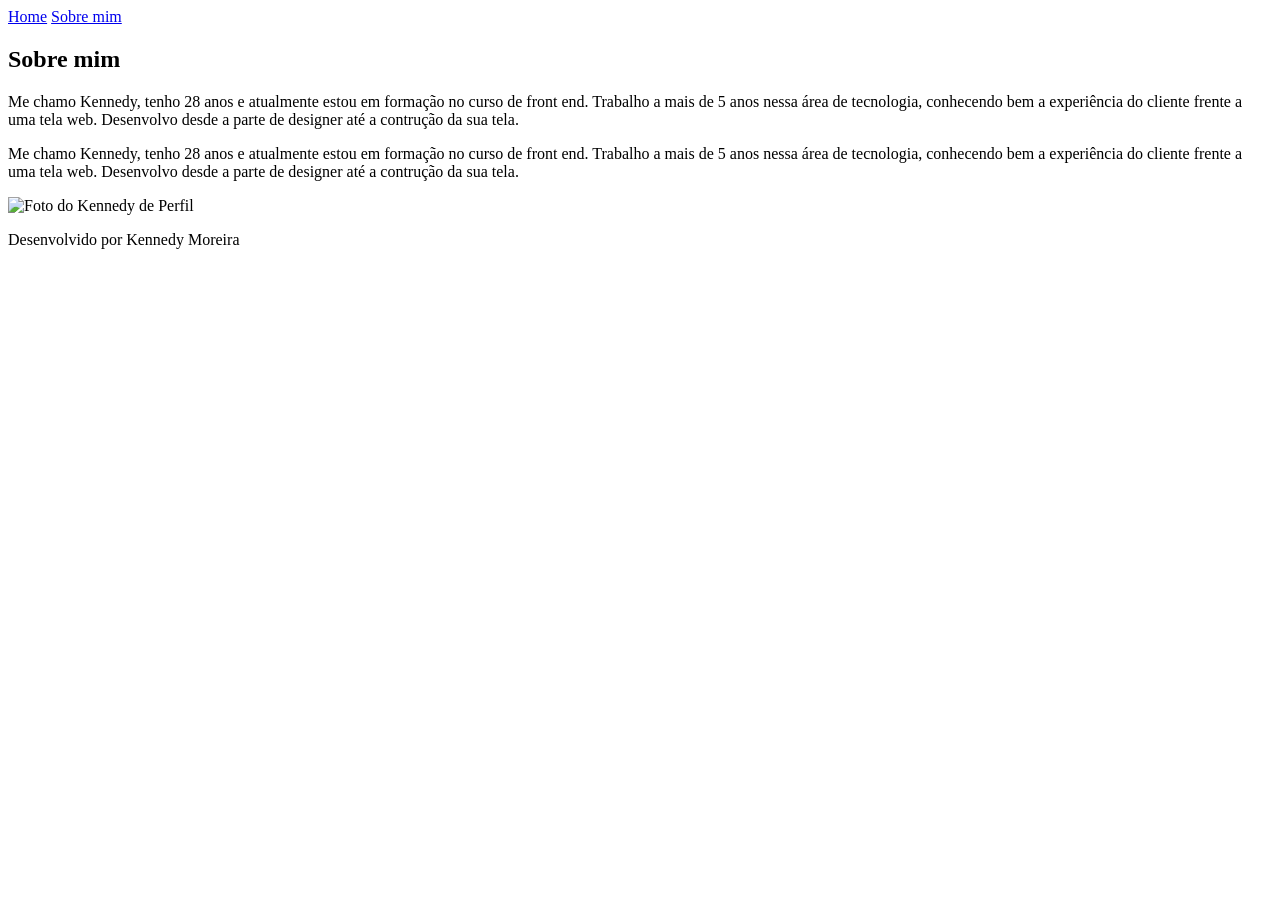
==== index.html @ a3b32a22 "Update and rename sobremim.html to index.html" ====
<!DOCTYPE html>
<html lang="pt-br">
<head>
    <meta charset="UTF-8">
    <meta http-equiv="X-UA-Compatible" content="IE=edge">
    <meta name="viewport" content="width=device-width, initial-scale=1.0">
    <title>sobre mim</title>
    <link rel="stylesheet" href="./Style/style.css">
</head>
<body>
    <header class="cabecalho">
        <nav class="cabecalho__menu">
            <a class="cabecalho__menu" href="EstudoDeCSS.html">Home</a>
            <a class="cabecalho__menu" href="sobremim.html">Sobre mim</a>
        </nav>
    </header>
    <main class="sobremim">
        <section class="sobremim_conteudo">
        <h1 class="sobremim_conteudo_titulo"> Sobre mim</h1>
        <p class="sobremim_conteudo_paragrafo">Me chamo Kennedy, tenho 28 anos e atualmente estou em formação no curso de front end.
           Trabalho a mais de 5 anos nessa área de tecnologia, conhecendo bem a experiência do cliente
           frente a uma tela web. Desenvolvo desde a parte de designer até a contrução da sua tela.</p>
        <p class="sobremim_conteudo_paragrafo">Me chamo Kennedy, tenho 28 anos e atualmente estou em formação no curso de front end.
           Trabalho a mais de 5 anos nessa área de tecnologia, conhecendo bem a experiência do cliente
           frente a uma tela web. Desenvolvo desde a parte de designer até a contrução da sua tela.</p>
        </section> 
           <img class="conteudoprincipal__imagem" src="./assets/Imagem.png" alt="Foto do Kennedy de Perfil" id="img">
        </p>
    </main>
    <footer class="rodape">
        <p>Desenvolvido por Kennedy Moreira</p>
    </footer>
    
</body>
</html>
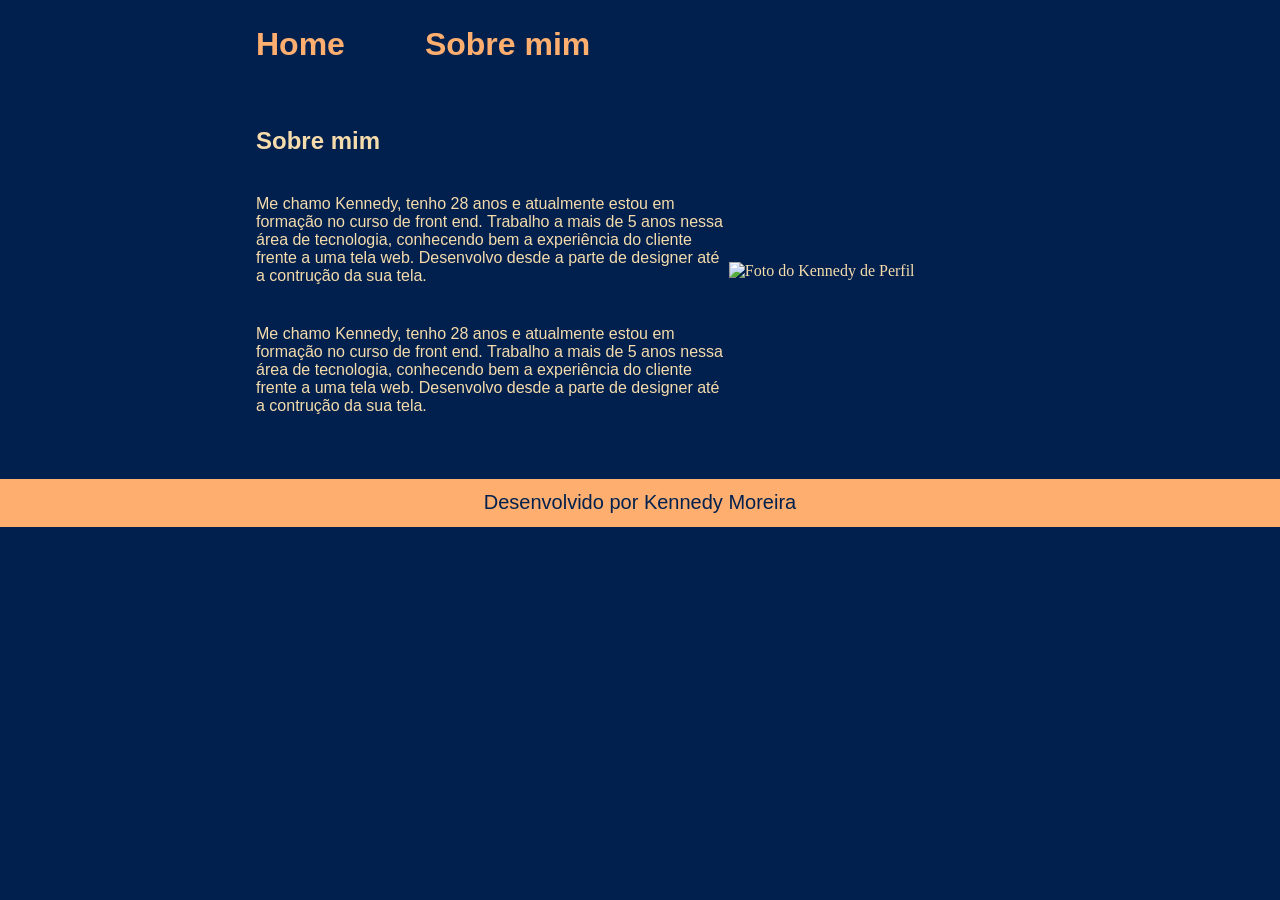
==== commit da5f489b: "Update index.html" ====
--- a/index.html
+++ b/index.html
@@ -5,7 +5,7 @@
     <meta http-equiv="X-UA-Compatible" content="IE=edge">
     <meta name="viewport" content="width=device-width, initial-scale=1.0">
     <title>sobre mim</title>
-    <link rel="stylesheet" href="./Style/style.css">
+    <link rel="stylesheet" href="style.css">
 </head>
 <body>
     <header class="cabecalho">
--- a/style.css
+++ b/style.css
@@ -0,0 +1,168 @@
+@import url('https://fonts.googleapis.com/css2?family=Krona+One&family=Montserrat:ital,wght@0,600;1,600&display=swap');
+
+:root {
+    --cor-primaria: #01204E; /*variaveis para não precisar repetir os códigos das cores várias vezes*/
+    --cor-secundaria: #F6DCAC;
+    --cor-terciaria: #FEAE6F;
+    --cor-hover: #028391;
+
+    --fonte-primaria: "Montserrat", sans-serif;
+    --fonte-secundaria: "Krona One", sans-serif;
+}
+
+* {
+    margin: 0;
+    padding: 0;
+}
+
+body {
+    /*height: 100vh; /*para que todo o conteudo esteja visivel em toda a pagina, altura, 100 da pagina*/
+    box-sizing: border-box;
+    background-color: var(--cor-primaria); /*Fundo da tela*/
+    color: var(--cor-secundaria); /*Cor do texto*/ /*var é para aplicar a variavel*/
+}
+
+.cabecalho{
+    padding: 2% 0% 0% 20%; /*4 numeros indica a distancia dos 4 lados, primeiro superior, segunda a dir, terceiro inferior e quarto a esquerda */
+}
+
+.cabecalho__menu{
+    display: flex;
+    gap: 80px;
+    font-family: var(--fonte-primaria);
+    font-size: 2rem; /*rem serve p/ substituir o px afim do usuario poder mudar o tamanho de visualiação do tamanho do conteudo na página. 1 rem equivale a 16px.*/
+    font-weight: 600;
+    color: var(--cor-terciaria);
+    text-decoration: none;    
+}
+
+.sobremim{
+    padding: 5% 20%; /*margem horizontal e vertical*/
+    display: flex; /*para centralizar e deixar todos os elementos no mesmo padrão, na mesma linha por exem.*/
+    align-items: center; /*Centralizar o elemento*/
+    justify-content: space-between;
+           
+}
+
+.sobremim_conteudo{
+    width: 615px;
+    display: flex;
+    flex-direction: column;
+    gap: 40px; /*Espaçamento entre um elemento e outro*/ 
+}
+
+.sobremim_conteudo_titulo{
+    font-size: 1,88rem; /* tamanho da fonte, do texto*/
+    font-family: var(--fonte-secundaria); /* fonte do texto*/
+}
+
+.sobremim_conteudo_paragrafo{
+    font-size: 1,5rem;
+    font-family: var(--fonte-primaria);
+}
+
+.titulo-destaque {
+    color: var(--cor-terciaria); /*Cor do texto*/
+}
+
+.nome {
+    color: red; /*Cor do texto*/
+}
+
+.conteudoprincipal {
+    padding: 5% 20%; /*margem horizontal e vertical*/
+    display: flex; /*para centralizar e deixar todos os elementos no mesmo padrão, na mesma linha por exem.*/
+    align-items: center; /*Centralizar o elemento*/
+    justify-content: space-between;  
+    gap: 82px;  
+}
+
+.conteudoprincipal__conteudo {
+    width: 50%;
+    display: flex;
+    flex-direction: column;
+    gap: 40px; /*Espaçamento entre um elemento e outro*/
+}
+
+.conteudoprincipal__conteudo__titulo{
+    font-size: 2.25rem; /* tamanho da fonte, do texto*/
+    font-family: var(--fonte-secundaria); /* fonte do texto*/
+}
+
+.conteudoprincipal__conteudo__paragrafo{
+    font-size: 1.5rem;
+    font-family: var(--fonte-primaria);
+}
+
+.conteudoprincipal__links{
+    display: flex;
+    flex-direction: column;
+    justify-content: space-between;
+    align-items: center;
+    gap: 32px;    
+}
+
+.conteudoprincipal__links__subtitulo{
+   font-family: var(--fonte-primaria);
+   font-weight: 400; 
+   font-size: 1.5rem;
+
+}
+
+.conteudoprincipal__links__navegacao {
+    /* background-color: #22D4FD; */
+    display: flex;
+    justify-content: center; /*Para colocar o icone e o elemento no centro, alinhado*/
+    gap: 16px;
+    border: 2px solid var(--cor-terciaria); /* tipo de borda de algum contorno, tamanho da linha e a cor */
+    width: 50%; 
+    text-align: center;
+    border-radius: 8px; /* forma da volta onde faz o contorno */
+    font-size: 1.5rem;
+    padding: 21.5px 0; /*define a distancia do elemento ate a borda */
+    text-decoration: none; /* para tirar o sublinho que esta no texto q vai de forma automatica */
+    color: var(--cor-secundaria);
+    font-family: var(--fonte-primaria);
+    font-weight: 600; /* Peso da fonte*/
+} 
+
+.conteudoprincipal__links__link:hover{ /*hover - é para mudar a cor de um botão ao passar o mouse encima*/
+    background-color: var(--cor-hover);
+}
+
+.conteudoprincipal__imagem {
+    width: 50%; /*altera a largura e a altura do elemento na pagina*/
+}
+
+.rodape{
+    padding: 1% 0%;
+    font-family: var(--fonte-primaria);
+    font-weight: 400;
+    font-size: 1.25rem;
+    text-align: center;
+    color: var(--cor-primaria);
+    background-color: var(--cor-terciaria);
+}
+
+/*break points. Nome dado para quando quero quebrar layouts de acordo com o tamanho da tela*/
+
+@media (max-width:1200px) {  /*quando quero criar uma tela responsiva para abrir em mobile. Aqui estou falando que quando o px da minha tela ultrapassar o tamanho definido, irei colocar as configurações abaixo*/
+    
+    .cabecalho {
+        padding: 10%; /*so afastei da margem superior*/
+    }
+
+    .cabecalho__menu {
+        justify-content: center; /* centralizei os itens dentro dessa classe. Obs: já havia aplicado display flex anteriormente no meu codigo*/
+    }
+
+    .conteudoprincipal {   /*referenciei oque vai muda quando ultrapassar o tamanho da tela definido*/
+        flex-direction: column-reverse;  /* e quando ultrapassar o tamanho definido coloquei a imagem para cima*/
+        padding: 5%; /*diminui o espaçamento das minhas margens na minha tela menor*/
+    }
+
+    .conteudoprincipal__conteudo {
+        padding: auto; /*coloquei a pagina pegar de forma automatica o espaçamento*/
+    }
+
+}
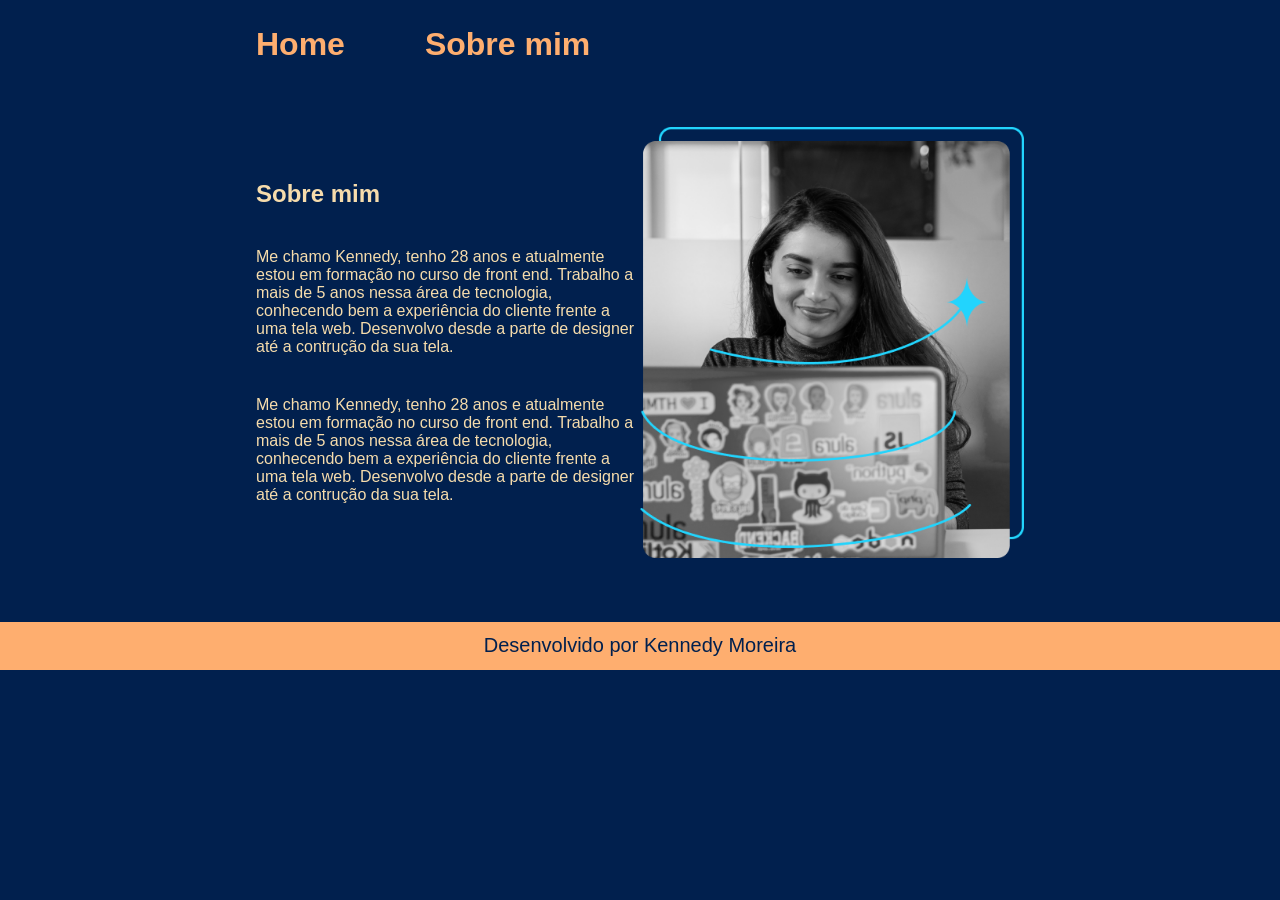
==== commit 6cd27213: "Update index.html" ====
--- a/index.html
+++ b/index.html
@@ -24,7 +24,7 @@
            Trabalho a mais de 5 anos nessa área de tecnologia, conhecendo bem a experiência do cliente
            frente a uma tela web. Desenvolvo desde a parte de designer até a contrução da sua tela.</p>
         </section> 
-           <img class="conteudoprincipal__imagem" src="./assets/Imagem.png" alt="Foto do Kennedy de Perfil" id="img">
+           <img class="conteudoprincipal__imagem" src="Imagem.png" alt="Foto do Kennedy de Perfil" id="img">
         </p>
     </main>
     <footer class="rodape">
